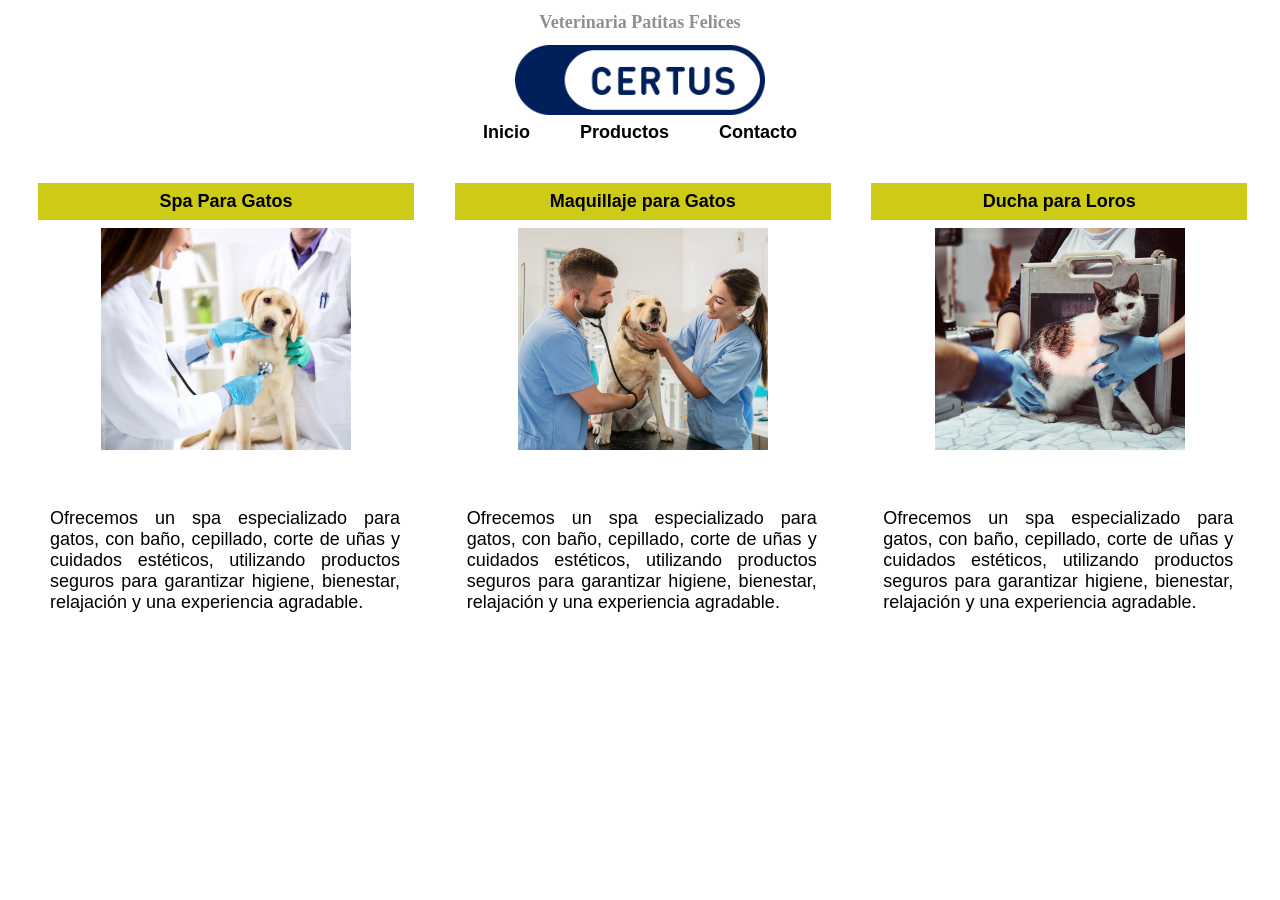
==== modelo01/sistema.html @ 96526eca "Add files via upload" ====
<!DOCTYPE html>
<html lang="es">
    <head>
        <meta charset="UTF-8">
        <meta name ="viewport" content="width=device-width" initial-scale="1.0">
        <link rel="stylesheet" href="css/matriz.css">
    </head>
 
                            
    <body>
        <header>
            <div>
                <h1>Veterinaria Patitas Felices</h1>
                <img src="img/logo-certus.png" alt="Logo">
            </div>
            <nav>
                <ul>
                    <li><a href="">Inicio</a></li>
                    <li><a href="">Productos</a></li>
                    <li><a href="">Contacto</a></li>
                </ul>
            </nav>
        </header>

        
        

<main>
             <main>
             <div class="principal">
                    <div class="tarjeta">
                            <div class="titulo">Spa Para Gatos</div>
                            <div class="servicio"><img src="img/vet1.webp" alt=""></div>
                            <div class="descripcion">Ofrecemos un spa especializado para 
                                 gatos, con baño, cepillado, corte de uñas y cuidados 
                                 estéticos, utilizando productos seguros para garantizar 
                                 higiene, bienestar, relajación y una 
                                 experiencia agradable.
                            </div>
                    </div>
                    <div class="tarjeta">
                            <div class="titulo">Maquillaje para Gatos</div>
                            <div class="servicio"><img src="img/vet2.jpg" alt=""></div>
                            <div class="descripcion">Ofrecemos un spa especializado para 
                                 gatos, con baño, cepillado, corte de uñas y cuidados 
                                 estéticos, utilizando productos seguros para garantizar 
                                 higiene, bienestar, relajación y una 
                                 experiencia agradable.
                            </div>
                    </div>
                    <div class="tarjeta">
                            <div class="titulo">Ducha para Loros</div>
                            <div class="servicio"><img src="img/vet3.jpg" alt=""></div>
                            <div class="descripcion">Ofrecemos un spa especializado para 
                                 gatos, con baño, cepillado, corte de uñas y cuidados 
                                 estéticos, utilizando productos seguros para garantizar 
                                 higiene, bienestar, relajación y una 
                                 experiencia agradable.
                            </div>
                    </div>
                </div>
        </main>
                



        </main>

        <footer>

        </footer>
    </body>

</html>
---- modelo01/css/matriz.css ----
body{
    background-color: #ffffff;
    text-align: center;
    font-family: arial;
    font-size: 20px;
}

h1{
    font-family: Georgia, 'Times New Roman', Times, serif;
    color: #918f94;
    font-size: 18px;
}

img{
    width: 250px;
}

p{
    font-size: 18px;
    font-family: Verdana, Geneva, Tahoma, sans-serif;
}

a{
    text-decoration: none;
    color: #e3502b;
    font-size: 18px;
    Font-size: Verdana, Geneva, Tahoma, sans-serif;
}

.principal{
width: 1250px;
height: 600px;
margin-left: auto;
margin-right: auto;
padding: 10px;
display: flex;
margin-top: 10px;
}


.tarjeta{
width: 380px;
height: 550px;
margin-left: auto;
margin-right: auto;
padding: 10px;
margin: 10px;
}


.titulo{
width: 360px;
background-color: rgb(206, 203, 23);
font-family: Arial, Helvetica, sans-serif;
font-size: 18px;
text-align: center;
padding: 8px;
font-weight: bold;
}


.servicio{
width: 360px;
height: 260px;
margin-left: auto;
margin-right: auto;
padding: 8px;
}


.descripcion{
width: 350px;
height: 220px;
padding: 12px;
font-size: 18px;
font-family: Arial, Helvetica, sans-serif;
text-align: justify;
}

nav ul {
list-style: none;
padding: 0;
margin: 0;
display: flex;
justify-content: center;
}


nav li {
margin: 0 10px;
}


nav a {
text-decoration: none;
color: black;
font-weight: bold;
padding: 10px 15px;
}
nav a:hover {
background-color: #d2e23e;
color: rgb(221, 29, 15);
}
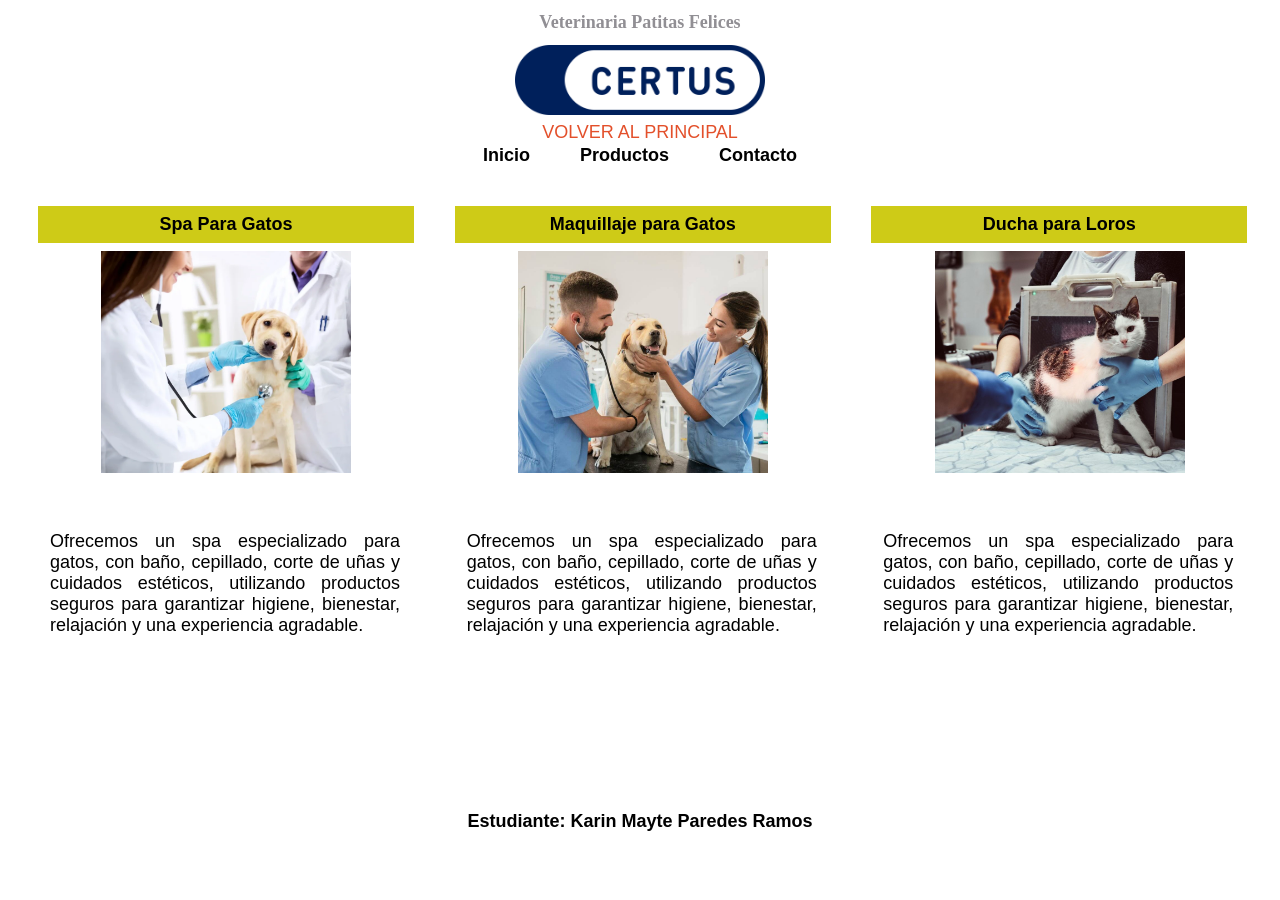
==== commit 44c1230a: "Add files via upload" ====
--- a/modelo01/sistema.html
+++ b/modelo01/sistema.html
@@ -12,7 +12,8 @@
         <header>
             <div>
                 <h1>Veterinaria Patitas Felices</h1>
-                <img src="img/logo-certus.png" alt="Logo">
+                <img src="img/logo-certus.png" alt="Logo"><br>
+                <a ref="index.html">VOLVER AL PRINCIPAL</a><br>
             </div>
             <nav>
                 <ul>
@@ -64,7 +65,7 @@
                 
 
 
-
+        <h2>Estudiante: Karin Mayte Paredes Ramos</h2>
         </main>
 
         <footer>
--- a/modelo01/css/matriz.css
+++ b/modelo01/css/matriz.css
@@ -100,4 +100,16 @@
 nav a:hover {
 background-color: #d2e23e;
 color: rgb(221, 29, 15);
+}
+
+h2{
+    font-size: 18px;
+    font-family:Impact, Haettenschweiler, 'Arial Narrow Bold', sans-serif;
+    font-weight: bold;
+}
+
+h2:hover{
+    font-size: 18px;
+    font-weight: bold;
+    font-family: Impact, Haettenschweiler, 'Arial Narrow Bold', sans-serif;
 }
